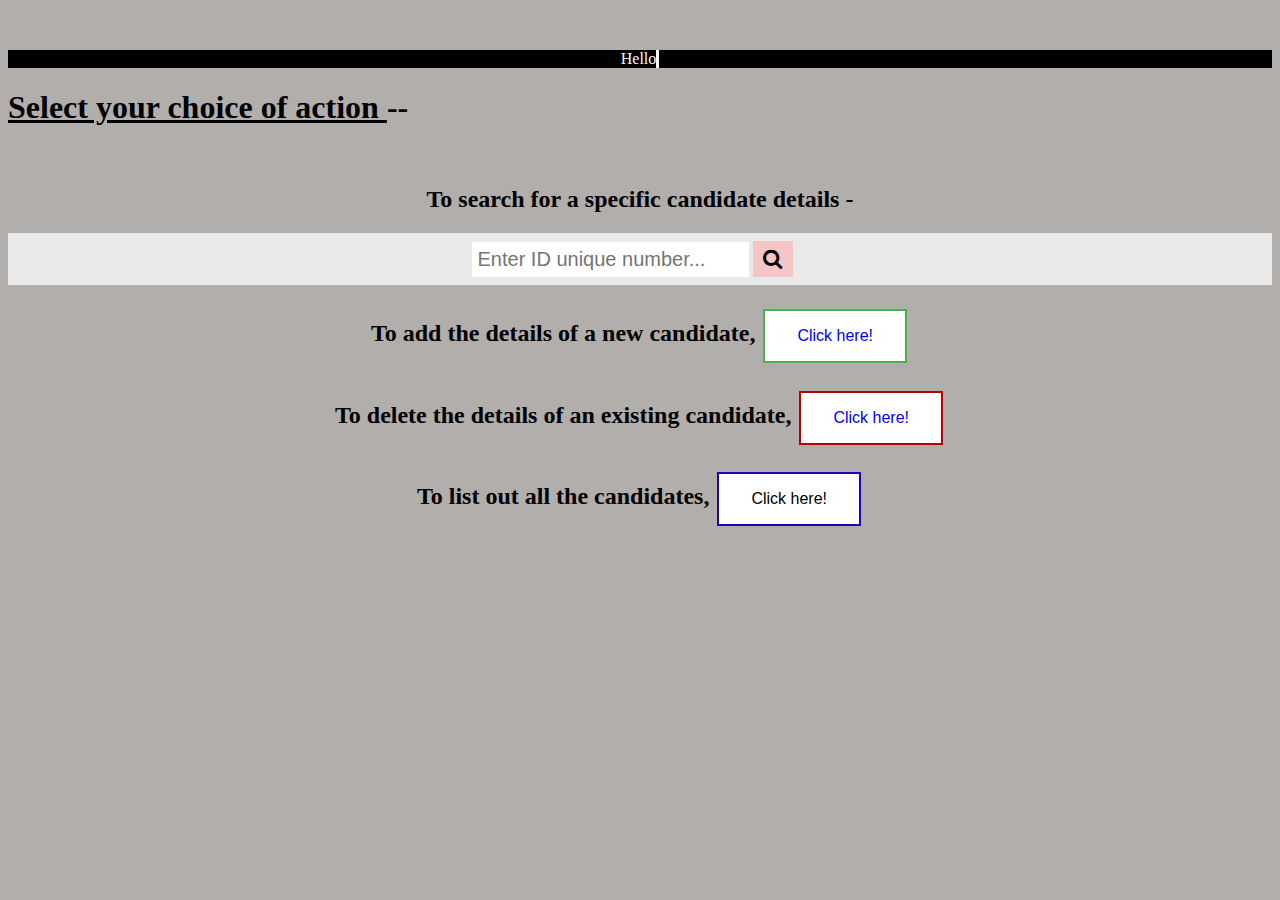
==== html/index.html @ 615d5bbc "organised files" ====
<!DOCTYPE html>
<html>
    <head>
        <meta charset="utf-8">
        <meta http-equiv="X-UA-Compatible" content="IE=edge">
        <title>Candidature Page</title>
        <meta name="description" content="">
        <meta name="viewport" content="width=device-width, initial-scale=1">
        <link rel="stylesheet" href="stylesheet.css">
        <link rel="stylesheet" href="https://cdnjs.cloudflare.com/ajax/libs/font-awesome/4.7.0/css/font-awesome.min.css">
        <script>
            function submitToAPI(e) {
            e.preventDefault();
            var URL = "https://9651321x46.execute-api.ap-south-1.amazonaws.com/default/MyWays-search";
            var uid = /[0-9]/;
            if (!uid.test($("#search").val())) {
                alert ("Please enter valid candidate number!");
                return;
            }
        }
        </script>
    </head>
    <body>
        <div id="first">
            <div id="container">
                <div id="text"></div>
            </div>
        </div>
        <h1><script type="text/javascript" src="script.js"></script></h1>
        <h1><u>Select your choice of action </u> --</h1>
        <br>
        <center>
            <h2>To search for a specific candidate details - </h2>
            <div class="topnav">
                <div class="search-container">
                    <form method="get" target="_self" action="/cgi-bin/search.py">
                        <input type="text" placeholder="Enter ID unique number..." name="search">
                        <button type="submit" onClick="searchToAPI(event)"><i class="fa fa-search"></i></button>
                    </form>
                </div>
            </div>
            <h2>To add the details of a new candidate, <button class="button addb"><a href="add/add.html">Click here!</a></button></h2>
            <h2>To delete the details of an existing candidate, <button class="button delb"><a href="del/del.html">Click here!</a></button></h2>
            <h2>To list out all the candidates, <button class="button listb">Click here!</button></h2>
        </center>      
    </body>
</html>
---- html/stylesheet.css ----
#first {
    background-color: black;
    background-size: cover;
    height: 300;
}

#container {
	margin: 50px 0 0 0;
	text-align: center;
}

#text {
	display: inline-block;
	color: #faf2f9;
	border-right: 3px solid #f8f5f7;
}

body {
  background-color: rgb(177, 174, 171);
}

.button {
    border: none;
    color: white;
    padding: 16px 32px;
    text-align: center;
    text-decoration: none;
    display: inline-block;
    font-size: 16px;
    margin: 4px 2px;
    transition-duration: 0.4s;
    cursor: pointer;
  }
  
  .addb {
    background-color: white;
    color: black;
    border: 2px solid #4CAF50;
  }
  
  .addb:hover {
    background-color: #4CAF50;
    color: white;
  }
  
  .delb {
    background-color: white;
    color: black;
    border: 2px solid #ba0000;
  }
  
  .delb:hover {
    background-color: #ba0000;
    color: white;
  }

  .listb {
    background-color: white;
    color: black;
    border: 2px solid #2200ba;
  }
  
  .listb:hover {
    background-color: #2200ba;
    color: white;
  }

  .topnav {
    overflow: hidden;
    background-color: #e9e9e9;
    align-items: center;
  }

  .topnav .search-container {
    float: center;
    width: 500;
  }
  
  .topnav input[type=text] {
    padding: 6px;
    margin-top: 8px;
    margin-bottom: 8px;
    font-size: 20px;
    border: none;
  }
  
  .topnav .search-container button {
    float: center;
    padding: 6px 10px;
    margin-top: 8px;
    margin-right: 16px;
    background: rgb(245, 197, 197);
    font-size: 21px;
    border: none;
    cursor: pointer;
  }
  
  .topnav .search-container button:hover {
    background: rgb(46, 40, 40);
  }

  a {
    text-decoration: none;
  }
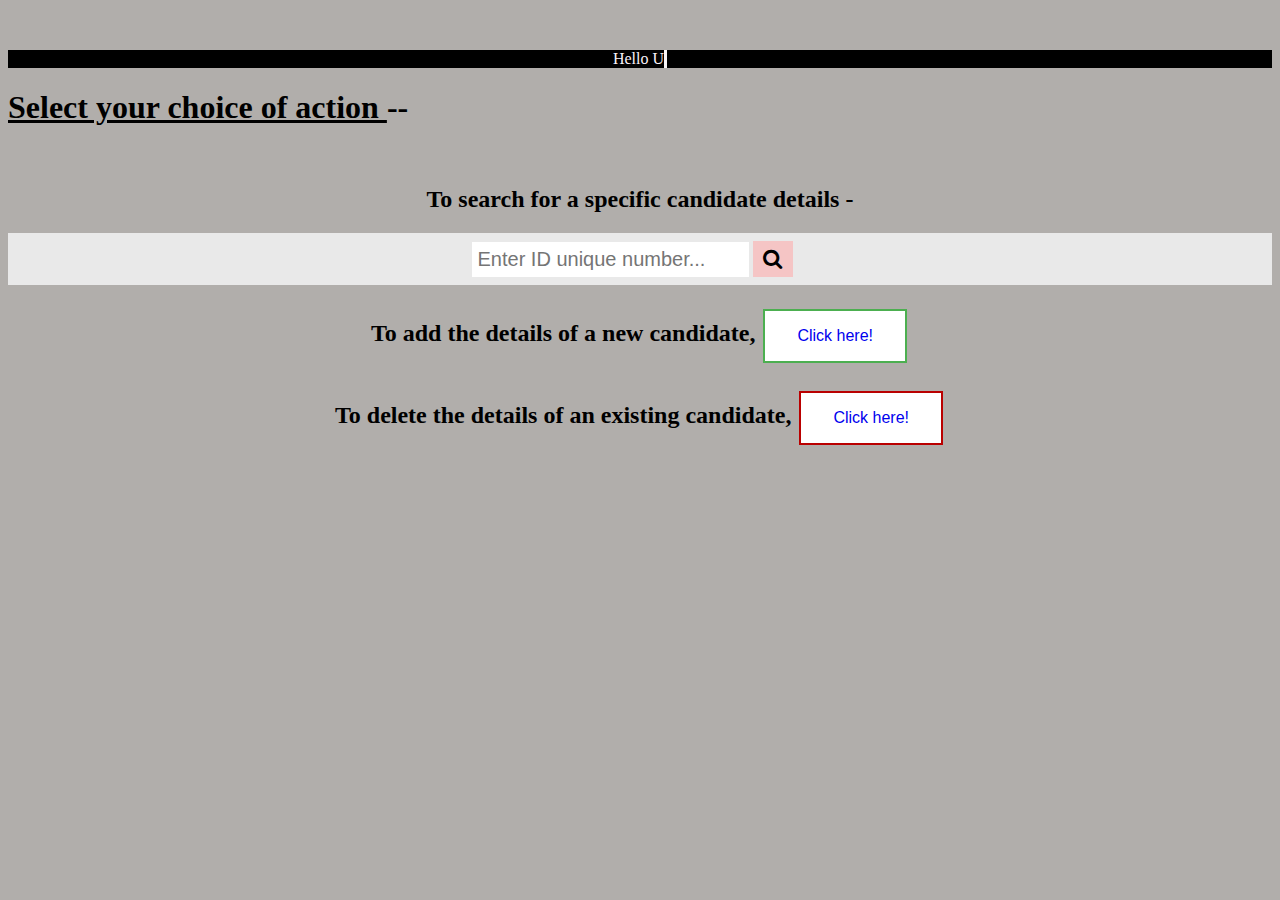
==== commit 70526435: "Update index.html" ====
--- a/html/index.html
+++ b/html/index.html
@@ -8,17 +8,6 @@
         <meta name="viewport" content="width=device-width, initial-scale=1">
         <link rel="stylesheet" href="stylesheet.css">
         <link rel="stylesheet" href="https://cdnjs.cloudflare.com/ajax/libs/font-awesome/4.7.0/css/font-awesome.min.css">
-        <script>
-            function submitToAPI(e) {
-            e.preventDefault();
-            var URL = "https://9651321x46.execute-api.ap-south-1.amazonaws.com/default/MyWays-search";
-            var uid = /[0-9]/;
-            if (!uid.test($("#search").val())) {
-                alert ("Please enter valid candidate number!");
-                return;
-            }
-        }
-        </script>
     </head>
     <body>
         <div id="first">
@@ -41,7 +30,6 @@
             </div>
             <h2>To add the details of a new candidate, <button class="button addb"><a href="add/add.html">Click here!</a></button></h2>
             <h2>To delete the details of an existing candidate, <button class="button delb"><a href="del/del.html">Click here!</a></button></h2>
-            <h2>To list out all the candidates, <button class="button listb">Click here!</button></h2>
         </center>      
     </body>
-</html>+</html>
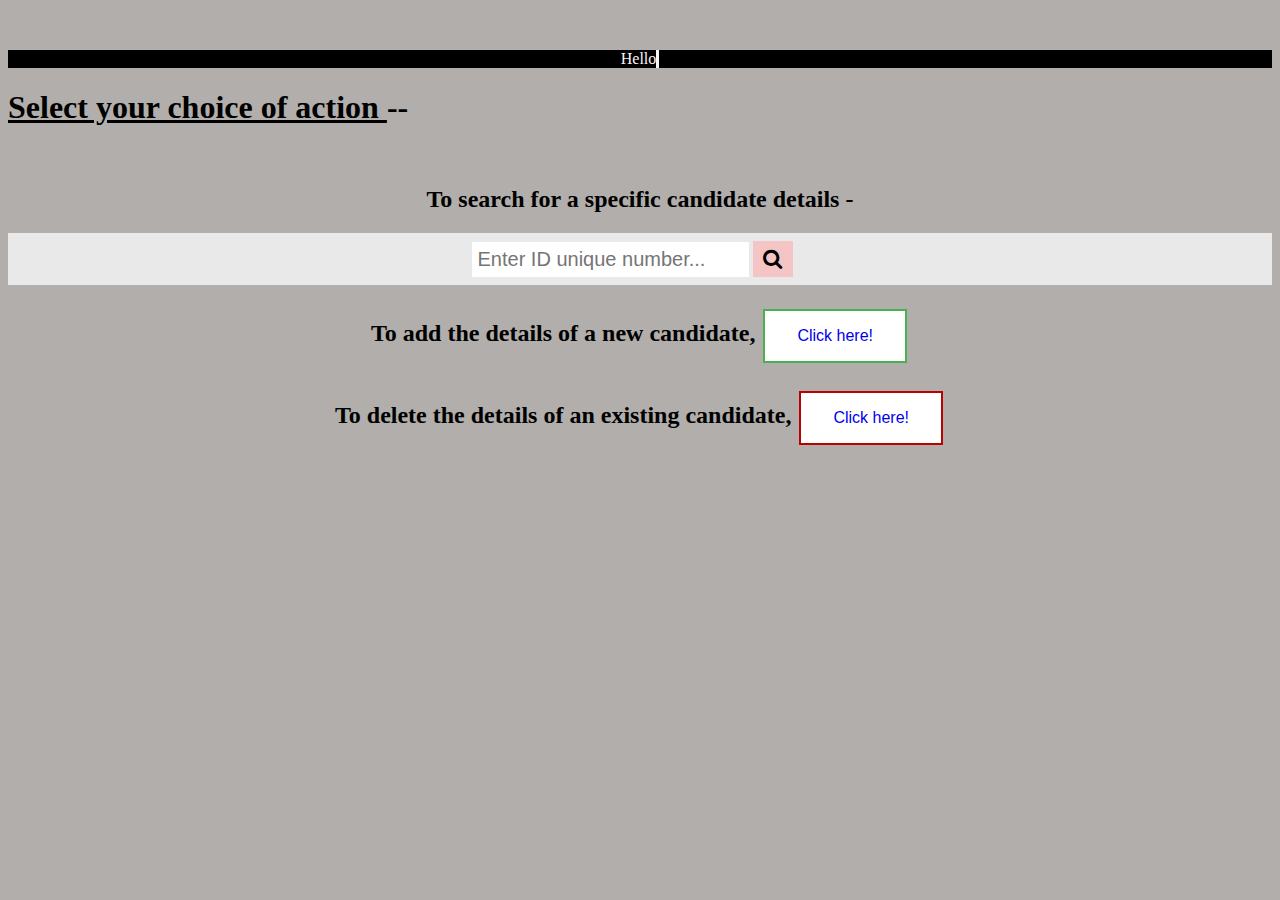
==== commit 8483cd5c: "Change search to id" ====
--- a/html/index.html
+++ b/html/index.html
@@ -23,7 +23,7 @@
             <div class="topnav">
                 <div class="search-container">
                     <form method="get" target="_self" action="/cgi-bin/search.py">
-                        <input type="text" placeholder="Enter ID unique number..." name="search">
+                        <input type="text" placeholder="Enter ID unique number..." name="id">
                         <button type="submit" onClick="searchToAPI(event)"><i class="fa fa-search"></i></button>
                     </form>
                 </div>
